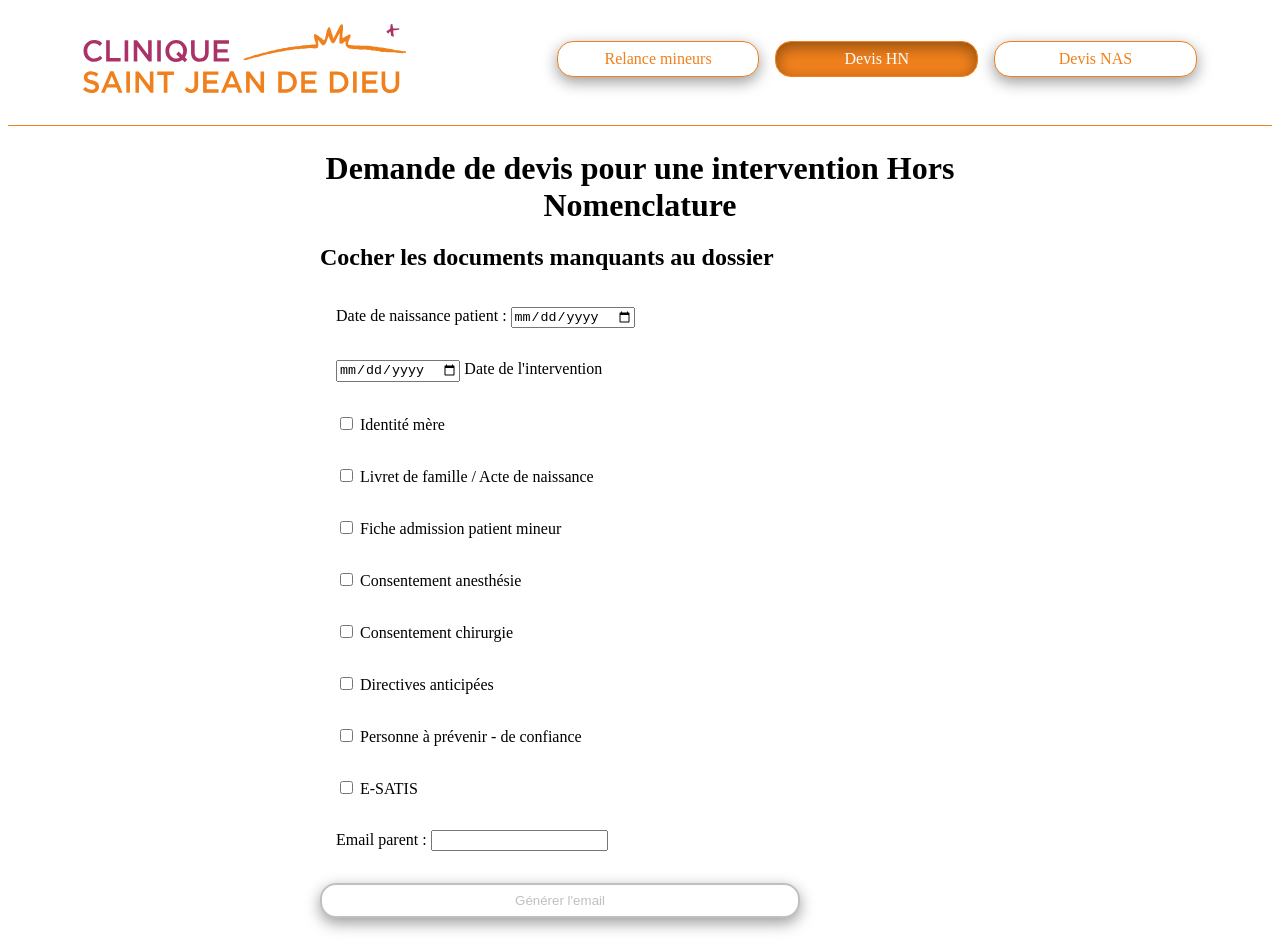
==== devis-hn.html @ fa4c193e "Stagging for modifications" ====
<!DOCTYPE html>
<html lang="fr">

<head>
    <meta charset="UTF-8">
    <meta name="viewport" content="width=device-width, initial-scale=1.0">
    <link href="./css/reset.css" rel="stylesheet" />
    <link href="./css/header.css" rel="stylesheet" />
    <link href="./css/hn-main.css" rel="stylesheet" />
    <title>Admissions - SJDD</title>
</head>

<body>
    <header>
        <img src="./images/logo.svg" alt="Logo de la clinique Saint-Jean de Dieu">
        <nav>
            <a href="mineurs.html">Relance mineurs</a>
            <a href="devis-hn.html" class="active">Devis HN</a>
            <a href="#">Devis NAS</a>
        </nav>
    </header>
    <main>
        <h1>Demande de devis pour une intervention Hors Nomenclature</h1>

        <form id="devis-hn-form">
            <h2>Cocher les documents manquants au dossier</h2>

            <div id="form-field" id="form-field">
                <label for="ddn">Date de naissance patient : </label>
                <input type="date" name="ddn" id="ddn">
            </div>
            <div id="form-field">
                <input type="date" name="date-chir" id="date-chir">
                <label for="date-chir">Date de l'intervention</label>
            </div>
            <div id="form-field">
                <input type="checkbox" name="cni-mere" id="cni-mere">
                <label for="cni-mere">Identité mère</label>
            </div>
            <div id="form-field">
                <input type="checkbox" name="lf-naissance" id="lf-naissance">
                <label for="lf-naissance">Livret de famille / Acte de naissance</label>
            </div>
            <div id="form-field">
                <input type="checkbox" name="adm-mineur" id="adm-mineur">
                <label for="adm-mineur">Fiche admission patient mineur</label>
            </div>
            <div id="form-field">
                <input type="checkbox" name="ca" id="ca">
                <label for="ca">Consentement anesthésie</label>
            </div>
            <div id="form-field">
                <input type="checkbox" name="cc" id="cc">
                <label for="cc">Consentement chirurgie</label>
            </div>
            <div id="form-field">
                <input type="checkbox" name="da" id="da">
                <label for="da">Directives anticipées</label>
            </div>
            <div id="form-field">
                <input type="checkbox" name="pap" id="pap">
                <label for="pap">Personne à prévenir - de confiance</label>
            </div>
            <div id="form-field">
                <input type="checkbox" name="tt-donnees" id="tt-donnees">
                <label for="tt-donnees">E-SATIS</label>
            </div>

            <div id="form-field">
                <label for="mail">Email parent : </label>
                <input type="email" name="mail" id="mail">
            </div>

            <button type="submit" class="custom-button" id="generate-email" disabled>Générer l'email</button>
            <a type="submit" class="custom-button" id="send-email">Envoyer l'email</button>
        </form>
    </main>
    <script src="./js/mineurs.js"></script>
</body>

</html>
---- css/header.css ----
header {
    display: flex;
    justify-content: space-around;
    align-items: center;
    margin: 1.5rem 0;
    padding-bottom: 2rem;
    border-bottom: 1px solid #f0801c;
}
nav {
    width: 50dvw;
    height: fit-content;
    display: flex;
    justify-content: space-between;
    align-items: center;
    gap: 1rem;
}

nav a {
    flex: 1;
    font-size: 1.5rem;
    text-decoration: none;
    padding: 0.5rem 1rem;
    background-color: white;
    width: max-content;
    text-align: center;
    color: #f0801c;
    font-size: 1rem;
    border: 1px solid #f0801c;
    transition: all 0.5s;
    border-radius: 1rem;
    box-shadow: 0 5px 15px rgba(0, 0, 0, 0.4);
}

nav a:hover, .active {
    color: white;
    background-color: #f0801c;
    box-shadow: inset 0 5px 15px rgba(0, 0, 0, 0.4);
}
---- css/hn-main.css ----
main {
    width: 50dvw;
    margin: 1rem auto;
}

h1 {
    width: 100%;
    text-align: center;
    margin: 0 auto;
    font-size: 2rem;
    font-weight: bold;
}

#mineur-form {
    display: flex;
    flex-direction: column;
    width: 50%;
    margin: 2rem auto;
    border: 2px solid #f0801c;
    border-radius: 1rem;
}

#mineur-form h2 {
    padding: 1rem 0;
    text-align: center;
    background-color: #f0801c;
    border-top-left-radius: 0.8rem;
    border-top-right-radius: 0.8rem;
    margin-bottom: 1rem;
    color: white;
    font-size: 1.2rem;
    font-weight: bold;
}
#form-field {
    padding: 1rem;
}
#form-field label {
    color: black;
    transition: all 0.5s;
}
#form-field label:hover {
    color: #f0801c;
}

.custom-button {
    width: 75%;
    margin: 1rem auto;
    border: 2px solid #f0801c;
    border-radius: 1rem;
    color: #f0801c;
    background-color: white;
    transition: all 0.5s;
    padding-top: 0.5rem;
    padding-bottom: 0.5rem;
    box-shadow: 0 5px 15px rgba(0, 0, 0, 0.4);
}

.custom-button:hover {
    border-radius: 1rem;
    color: white;
    background-color: #f0801c;
    cursor: pointer;
    box-shadow: inset 0 5px 15px rgba(0, 0, 0, 0.4);
}

#generate-email:disabled {
    border: 2px solid silver;
    color: silver;
}
#send-email {
    text-align: center;
    display: none;
}
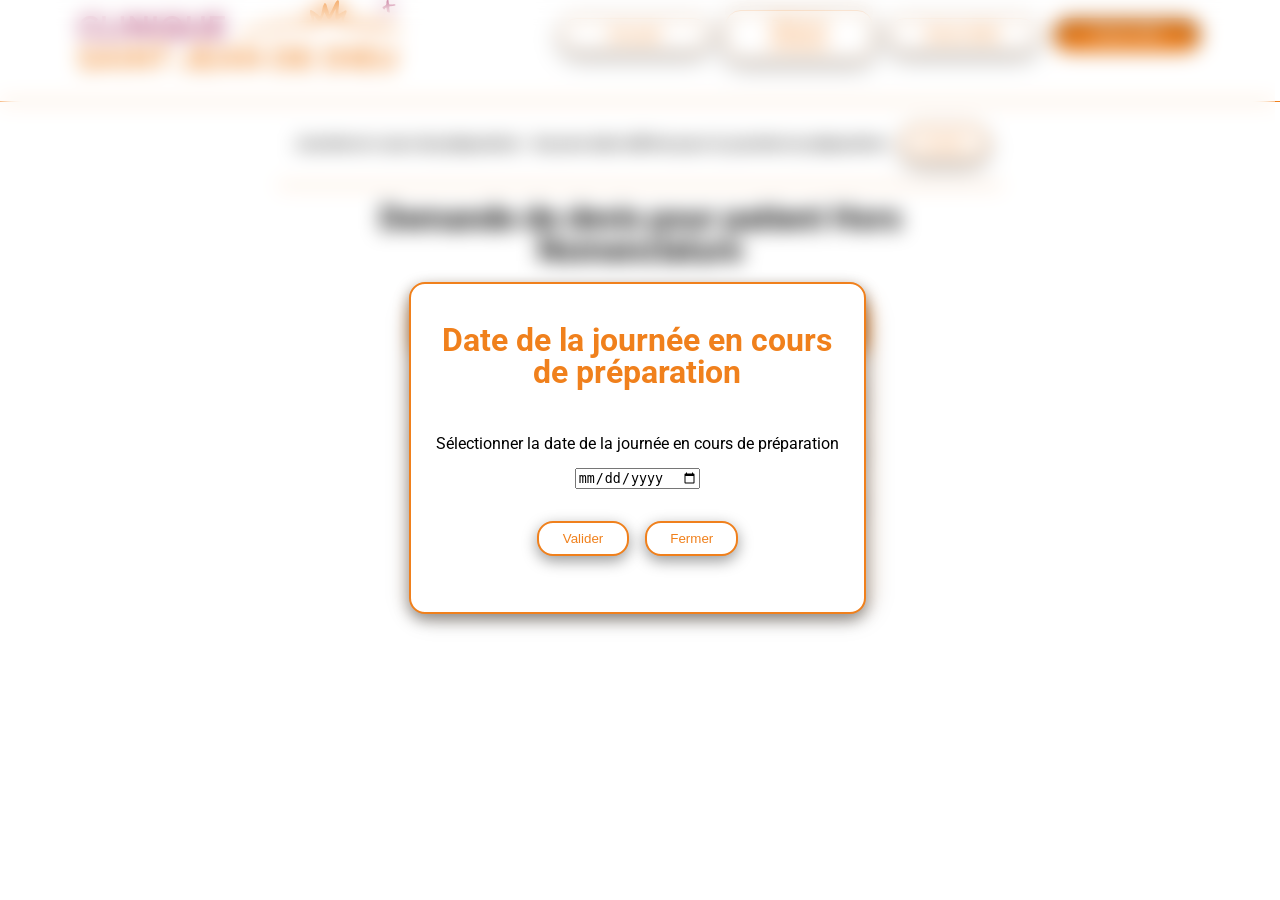
==== commit ff721bc9: "devis hn done." ====
--- a/devis-hn.html
+++ b/devis-hn.html
@@ -5,77 +5,76 @@
     <meta charset="UTF-8">
     <meta name="viewport" content="width=device-width, initial-scale=1.0">
     <link href="./css/reset.css" rel="stylesheet" />
+    <link href="./css/main.css" rel="stylesheet" />
     <link href="./css/header.css" rel="stylesheet" />
     <link href="./css/hn-main.css" rel="stylesheet" />
+    <link href="./css/modal.css" rel="stylesheet" />
+
     <title>Admissions - SJDD</title>
 </head>
 
 <body>
     <header>
-        <img src="./images/logo.svg" alt="Logo de la clinique Saint-Jean de Dieu">
-        <nav>
-            <a href="mineurs.html">Relance mineurs</a>
-            <a href="devis-hn.html" class="active">Devis HN</a>
-            <a href="#">Devis NAS</a>
-        </nav>
+        <div>
+            <img src="./images/logo.svg" alt="Logo de la clinique Saint-Jean de Dieu">
+            <nav>
+                <a href="index.html">Accueil</a>
+                <a href="mineurs.html">Relance mineurs</a>
+                <a href="devis-nas.html">Devis NAS</a>
+                <a href="devis-hn.html" class="active">Devis HN</a>
+            </nav>
+        </div>
+        <div id="date-prepa">
+            <p>Journée en cours de préparation : <span id="date-prepa-value"></span></p>
+            <button id="open-modal" class="custom-button">Modifier</button>
+        </div>
     </header>
     <main>
-        <h1>Demande de devis pour une intervention Hors Nomenclature</h1>
+        <h1>Demande de devis pour patient Hors Nomenclature</h1>
+        <form id="devis-hn">
+            <h2>Informations sur le patient</h2>
+            <label for="patient-name">Nom et prénom du patient :</label>
+            <input type="text" id="patient-name" name="patient-name" required>
 
-        <form id="devis-hn-form">
-            <h2>Cocher les documents manquants au dossier</h2>
+            <label for="patient-dob">Date de naissance du patient :</label>
+            <input type="date" id="patient-dob" name="patient-dob" required>
 
-            <div id="form-field" id="form-field">
-                <label for="ddn">Date de naissance patient : </label>
-                <input type="date" name="ddn" id="ddn">
-            </div>
-            <div id="form-field">
-                <input type="date" name="date-chir" id="date-chir">
-                <label for="date-chir">Date de l'intervention</label>
-            </div>
-            <div id="form-field">
-                <input type="checkbox" name="cni-mere" id="cni-mere">
-                <label for="cni-mere">Identité mère</label>
-            </div>
-            <div id="form-field">
-                <input type="checkbox" name="lf-naissance" id="lf-naissance">
-                <label for="lf-naissance">Livret de famille / Acte de naissance</label>
-            </div>
-            <div id="form-field">
-                <input type="checkbox" name="adm-mineur" id="adm-mineur">
-                <label for="adm-mineur">Fiche admission patient mineur</label>
-            </div>
-            <div id="form-field">
-                <input type="checkbox" name="ca" id="ca">
-                <label for="ca">Consentement anesthésie</label>
-            </div>
-            <div id="form-field">
-                <input type="checkbox" name="cc" id="cc">
-                <label for="cc">Consentement chirurgie</label>
-            </div>
-            <div id="form-field">
-                <input type="checkbox" name="da" id="da">
-                <label for="da">Directives anticipées</label>
-            </div>
-            <div id="form-field">
-                <input type="checkbox" name="pap" id="pap">
-                <label for="pap">Personne à prévenir - de confiance</label>
-            </div>
-            <div id="form-field">
-                <input type="checkbox" name="tt-donnees" id="tt-donnees">
-                <label for="tt-donnees">E-SATIS</label>
-            </div>
+            <label for="surgeon">Nom du chirurgien :</label>
+            <select name="surgeon" id="surgeon" required>
+                <option value="">Sélectionner un chirurgien</option>
+                <option value="racy">Dr. Racy</option>
+                <option value="davido">Dr. Davido</option>
+                <option value="de-verbizier">Dr. De Verbizier</option>
+                <option value="boutin">Dr. Boutin</option>
+                <option value="samama">Dr. Samama</option>
+                <option value="fitoussi">Dr. Fitoussi</option>
+                <option value="barry-de-longchamps">Dr. Barry de Longchamps</option>
+                <option value="lemazurier">Dr. Lemazurier</option>
+                <option value="guilhard">Dr. Guilhard</option>
+                <option value="sarfati">Dr. Sarfati</option>
+            </select>
 
-            <div id="form-field">
-                <label for="mail">Email parent : </label>
-                <input type="email" name="mail" id="mail">
-            </div>
-
-            <button type="submit" class="custom-button" id="generate-email" disabled>Générer l'email</button>
-            <a type="submit" class="custom-button" id="send-email">Envoyer l'email</button>
+            <button type="submit" class="custom-button" id="generate-email" disabled>Générer le mail</button>
+            <a type="submit" class="custom-button" id="send-email">Envoyer l'email</a>
         </form>
     </main>
-    <script src="./js/mineurs.js"></script>
+
+    <div id="modal">
+        <div id="modal-content">
+            <h2>Date de la journée en cours de préparation</h2>
+            <form>
+                <label for="date-prepa">Sélectionner la date de la journée en cours de préparation</label>
+                <input type="date" name="date-prepa" id="date-prepa">
+                <div>
+                    <button type="submit" class="custom-button">Valider</button>
+                    <button type="button" id="close-modal" class="custom-button">Fermer</button>
+                </div>
+            </form>
+        </div>
+    </div>
+    <script src="./js/header-date.js"></script>
+    <script src="./js/modal-date.js"></script>
+    <script src="./js/devis-hn.js"></script>
 </body>
 
 </html>
--- a/css/main.css
+++ b/css/main.css
@@ -0,0 +1,20 @@
+.custom-button {
+    width: 75%;
+    margin: 1rem auto;
+    border: 2px solid #f0801c;
+    border-radius: 1rem;
+    color: #f0801c;
+    background-color: white;
+    transition: all 0.5s;
+    padding-top: 0.5rem;
+    padding-bottom: 0.5rem;
+    box-shadow: 0 5px 15px rgba(0, 0, 0, 0.4);
+}
+
+.custom-button:hover {
+    border-radius: 1rem;
+    color: white;
+    background-color: #f0801c;
+    cursor: pointer;
+    box-shadow: inset 0 5px 15px rgba(0, 0, 0, 0.4);
+}
--- a/css/header.css
+++ b/css/header.css
@@ -1,8 +1,10 @@
 header {
+    /* margin: 1.5rem 0; */
+}
+header div {
     display: flex;
     justify-content: space-around;
     align-items: center;
-    margin: 1.5rem 0;
     padding-bottom: 2rem;
     border-bottom: 1px solid #f0801c;
 }
@@ -35,4 +37,19 @@
     color: white;
     background-color: #f0801c;
     box-shadow: inset 0 5px 15px rgba(0, 0, 0, 0.4);
+}
+
+header #date-prepa {
+    display: flex;
+    justify-content: center;
+    align-items: center;
+    gap: 1rem;
+    width: fit-content;
+    margin: 0 auto;
+    padding: 0.5rem 1rem;
+}
+
+#open-modal {
+    width: fit-content;
+    padding: 0.5rem 1rem;
 }
--- a/css/hn-main.css
+++ b/css/hn-main.css
@@ -1,26 +1,28 @@
 main {
-    width: 50dvw;
-    margin: 1rem auto;
+    margin: 1rem 0;
 }
 
 h1 {
-    width: 100%;
+    width: 50dvw;
     text-align: center;
     margin: 0 auto;
     font-size: 2rem;
     font-weight: bold;
 }
 
-#mineur-form {
-    display: flex;
-    flex-direction: column;
-    width: 50%;
+#devis-hn {
+    display: grid;
+    grid-template-columns: 1fr 1fr;
+    width: 35%;
     margin: 2rem auto;
     border: 2px solid #f0801c;
     border-radius: 1rem;
+    gap: 1rem;
+    box-shadow: 0 5px 15px rgba(0, 0, 0, 0.4);
 }
 
-#mineur-form h2 {
+#devis-hn h2 {
+    grid-column: 1/3;
     padding: 1rem 0;
     text-align: center;
     background-color: #f0801c;
@@ -31,45 +33,37 @@
     font-size: 1.2rem;
     font-weight: bold;
 }
-#form-field {
-    padding: 1rem;
+
+#devis-hn label {
+    margin-left: 0.5rem;;
+    
 }
-#form-field label {
-    color: black;
-    transition: all 0.5s;
+#devis-hn input, #devis-hn select {
+    margin-right: 0.5rem;
+    border-radius: 1rem;
+    padding: 0.5rem;
 }
-#form-field label:hover {
+#devis-hn label:hover {
     color: #f0801c;
 }
 
-.custom-button {
-    width: 75%;
-    margin: 1rem auto;
-    border: 2px solid #f0801c;
-    border-radius: 1rem;
-    color: #f0801c;
-    background-color: white;
-    transition: all 0.5s;
-    padding-top: 0.5rem;
-    padding-bottom: 0.5rem;
-    box-shadow: 0 5px 15px rgba(0, 0, 0, 0.4);
+#generate-email, #send-email {
+    grid-column: 1/3;
 }
-
-.custom-button:hover {
-    border-radius: 1rem;
-    color: white;
-    background-color: #f0801c;
-    cursor: pointer;
-    box-shadow: inset 0 5px 15px rgba(0, 0, 0, 0.4);
-}
-
 #generate-email:disabled {
     border: 2px solid silver;
     color: silver;
+}
+
+#generate-email:disabled:hover {
+    border: 2px solid silver;
+    color: silver;
+    cursor: not-allowed;
+    background-color: white;
+    box-shadow: 0 5px 15px rgba(0, 0, 0, 0.4);
 }
 #send-email {
     text-align: center;
     display: none;
 }
 
-
--- a/css/modal.css
+++ b/css/modal.css
@@ -0,0 +1,54 @@
+#modal {
+    visibility: hidden;
+    position: absolute;
+    width: 99.6dvw;
+    height: 99.6dvh;
+    /* top: 1dvh;
+    left: 1dvw; */
+    top: 0;
+    left: 0;
+    backdrop-filter: blur(10px);
+    display: flex;
+    flex-direction: column;
+    justify-content: center;
+    align-items: center;
+}
+
+#modal-content {
+    height: 33%;
+    width: 33%;
+    border-radius: 1rem;
+    border: 2px solid #f0801c;
+    background-color: white;
+    padding: 1rem;
+    display: flex;
+    flex-direction: column;
+    justify-content: center;
+    align-items: center;
+    gap: 1rem;
+    box-shadow: 0 5px 15px rgba(0, 0, 0, 0.4);
+}
+
+#modal-content h2 {
+    font-size: 2rem;
+    color: #f0801c;
+    text-align: center;
+    font-weight: bold;
+}
+
+ #modal-content form {
+    margin-top: 2rem;
+    display: flex;
+    flex-direction: column;
+    justify-content: center;
+    align-items: center;
+    gap: 1rem;
+}
+
+#modal-content form div {
+    width: 50%;
+    display: flex;
+    justify-content: space-between;
+    align-items: center;
+    gap: 1rem;
+}
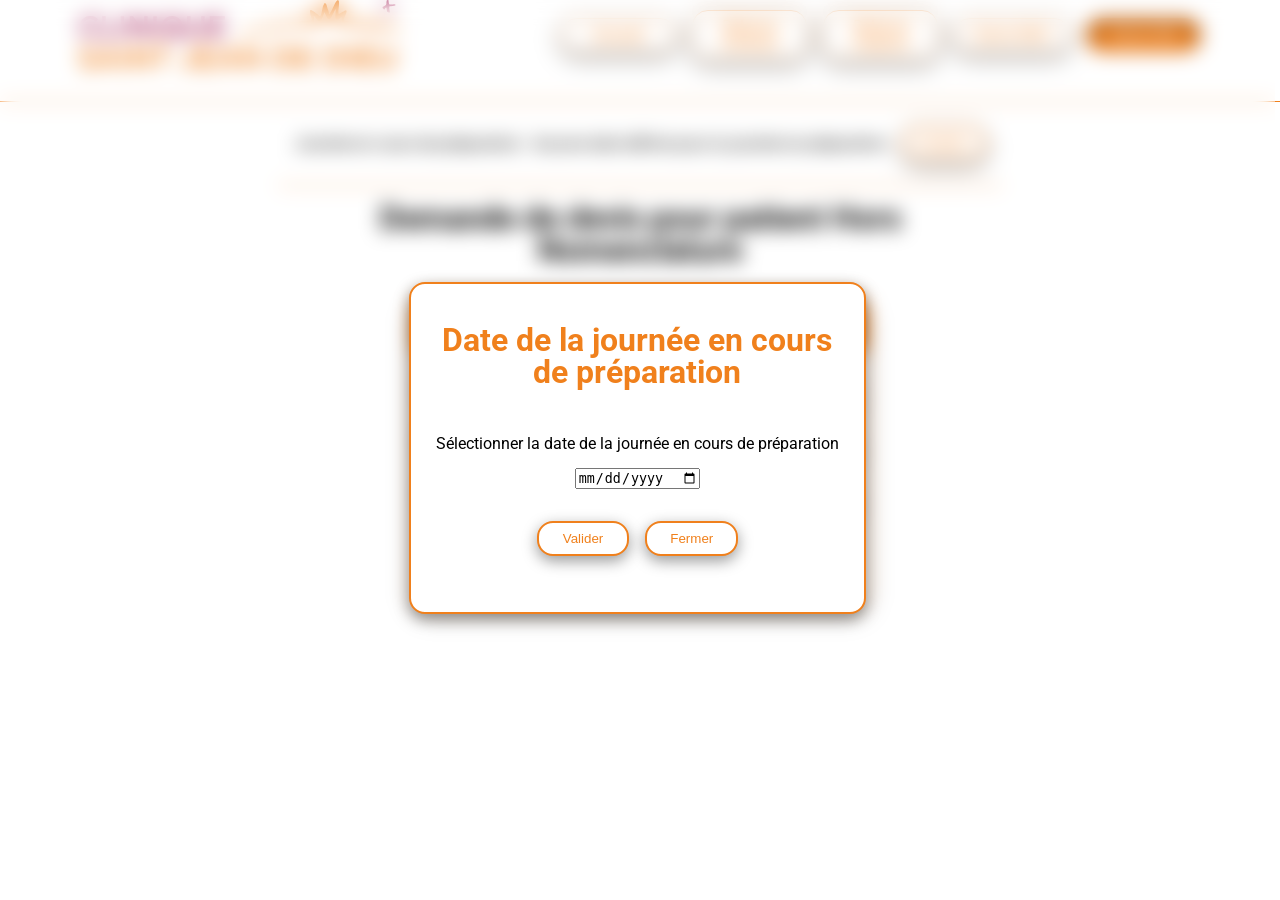
==== commit 7874425a: "feature reminder-adults done." ====
--- a/devis-hn.html
+++ b/devis-hn.html
@@ -20,6 +20,7 @@
             <nav>
                 <a href="index.html">Accueil</a>
                 <a href="mineurs.html">Relance mineurs</a>
+                <a href="majeurs.html">Relance majeurs</a>
                 <a href="devis-nas.html">Devis NAS</a>
                 <a href="devis-hn.html" class="active">Devis HN</a>
             </nav>
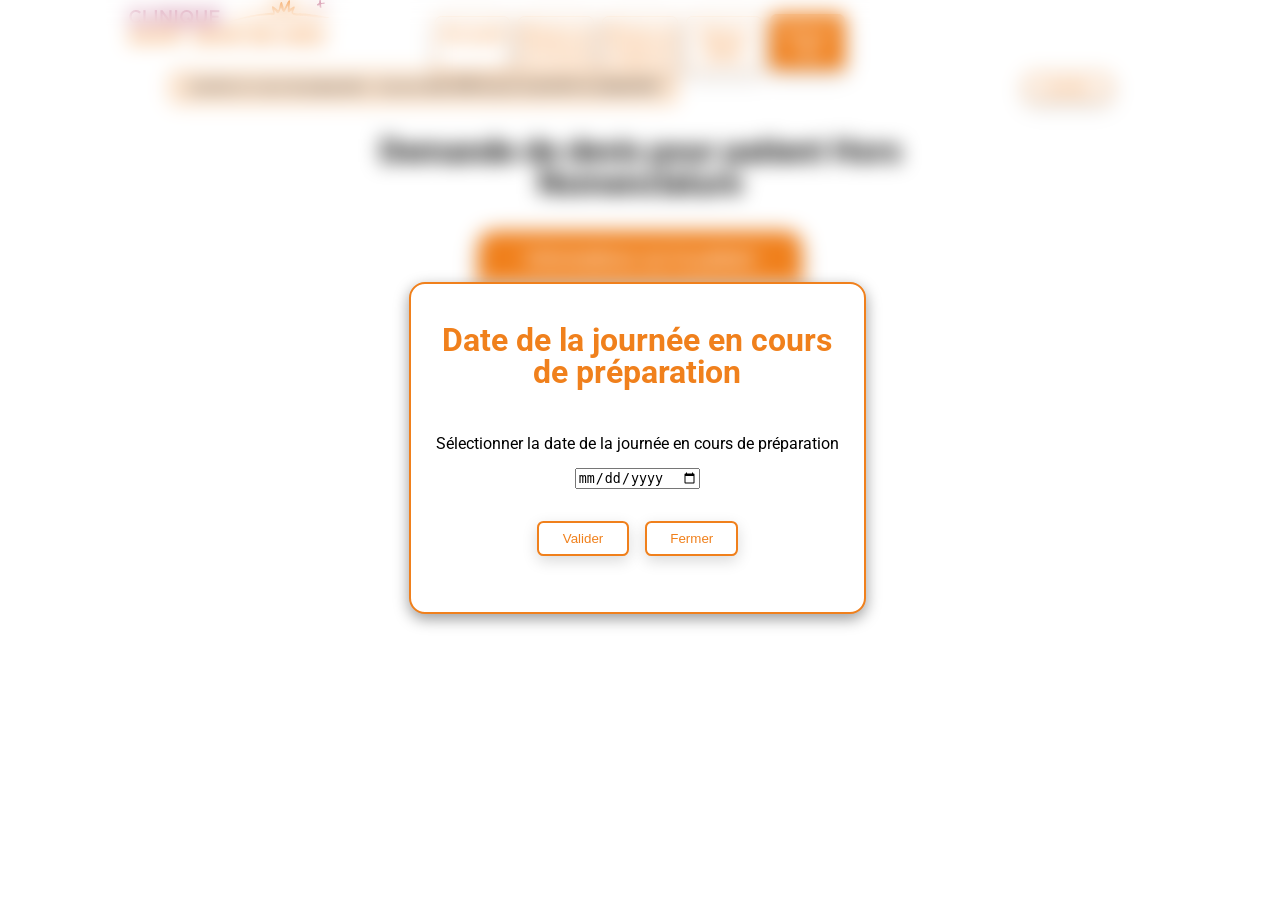
==== commit a47512a7: "refactor spa done." ====
--- a/devis-hn.html
+++ b/devis-hn.html
@@ -32,13 +32,13 @@
     </header>
     <main>
         <h1>Demande de devis pour patient Hors Nomenclature</h1>
-        <form id="devis-hn">
+        <form id="devis-hn-form">
             <h2>Informations sur le patient</h2>
-            <label for="patient-name">Nom et prénom du patient :</label>
-            <input type="text" id="patient-name" name="patient-name" required>
+            <label for="patient-name-hn">Nom et prénom du patient :</label>
+            <input type="text" id="patient-name-hn" name="patient-name-hn" required>
 
-            <label for="patient-dob">Date de naissance du patient :</label>
-            <input type="date" id="patient-dob" name="patient-dob" required>
+            <label for="patient-dob-hn">Date de naissance du patient :</label>
+            <input type="date" id="patient-dob-hn" name="patient-dob-hn" required>
 
             <label for="surgeon">Nom du chirurgien :</label>
             <select name="surgeon" id="surgeon" required>
@@ -55,8 +55,8 @@
                 <option value="sarfati">Dr. Sarfati</option>
             </select>
 
-            <button type="submit" class="custom-button" id="generate-email" disabled>Générer le mail</button>
-            <a type="submit" class="custom-button" id="send-email">Envoyer l'email</a>
+            <button type="submit" class="custom-button" id="generate-email-hn" disabled>Générer le mail</button>
+            <a type="submit" class="custom-button" id="send-email-hn">Envoyer l'email</a>
         </form>
     </main>
 
--- a/css/main.css
+++ b/css/main.css
@@ -2,19 +2,37 @@
     width: 75%;
     margin: 1rem auto;
     border: 2px solid #f0801c;
-    border-radius: 1rem;
+    border-radius: 0.4rem;
     color: #f0801c;
     background-color: white;
     transition: all 0.5s;
     padding-top: 0.5rem;
     padding-bottom: 0.5rem;
-    box-shadow: 0 5px 15px rgba(0, 0, 0, 0.4);
+    box-shadow: 0 5px 15px rgba(0, 0, 0, 0.15);
 }
 
 .custom-button:hover {
-    border-radius: 1rem;
     color: white;
     background-color: #f0801c;
     cursor: pointer;
-    box-shadow: inset 0 5px 15px rgba(0, 0, 0, 0.4);
+    transform: translateY(-2px);
+}
+
+main {
+    width: 50dvw;
+    padding: 0 2rem;
+    margin: 0 auto;
+}
+
+h1 {
+    width: 100%;
+    text-align: center;
+    margin: 0 auto;
+    font-size: 2rem;
+    font-weight: bold;
+    padding-top: 2rem;
+}
+
+#majeurs, #devis-nas, #devis-hn {
+    display: none;
 }
--- a/css/header.css
+++ b/css/header.css
@@ -1,12 +1,17 @@
-header {
-    /* margin: 1.5rem 0; */
+/* header {
+    position: relative;
+    padding-top: 2rem;
+    padding-bottom: 1rem;
+    border-bottom: 1px solid #f0801c;
 }
-header div {
+header img {
+    width: 150px;
+}
+header div:not(#date-prepa) {
     display: flex;
     justify-content: space-around;
     align-items: center;
     padding-bottom: 2rem;
-    border-bottom: 1px solid #f0801c;
 }
 nav {
     width: 50dvw;
@@ -29,27 +34,130 @@
     font-size: 1rem;
     border: 1px solid #f0801c;
     transition: all 0.5s;
-    border-radius: 1rem;
-    box-shadow: 0 5px 15px rgba(0, 0, 0, 0.4);
+    border-radius: 0.4rem;
+    box-shadow: 0 5px 15px rgba(0, 0, 0, 0.15);
 }
 
-nav a:hover, .active {
+nav a:hover {
     color: white;
     background-color: #f0801c;
-    box-shadow: inset 0 5px 15px rgba(0, 0, 0, 0.4);
+    transform: translateY(-2px);
+}
+nav a.active {
+    color: white;
+    background-color: #f0801c;
 }
 
-header #date-prepa {
+#date-prepa {
+    position: absolute;
+    bottom: 4%;
+    right: 0;
+    width: fit-content;
     display: flex;
-    justify-content: center;
+    gap: 0.5rem;
     align-items: center;
-    gap: 1rem;
+    padding: 0;
+    margin: 0;
+}
+#date-prepa p {
     width: fit-content;
-    margin: 0 auto;
+    font-size: 0.8rem;
     padding: 0.5rem 1rem;
+    background-color: rgba(240, 128, 28, 0.2);
+    margin: 0;
+    border-radius: 0.4rem;
+    border: 1px solid #f0801c;
+}
+#date-prepa button {
+    margin: 0;
+    padding: 0.2rem 1rem;
+}
+#open-modal {
+    width: fit-content;
+    padding: 0.5rem 1rem;
+} */
+
+header {
+    width: 100vw;
+    /* display: flex;
+    flex-direction: column;
+    align-items: center;
+    padding-top: 2rem;
+    padding-bottom: 1rem;
+    border-bottom: 1px solid #f0801c; */
+}
+
+header img {
+    width: 200px;
+    height: auto;
+    margin-left: 2rem;
+}
+
+header h1 {
+    
+}
+header div:not(#date-prepa) {
+    display: grid;
+    grid-template-columns: repeat(3, 1fr);
+    justify-items: center;
+    align-content: center;
+    width: 100%;
+}
+
+#date-prepa {
+    display: flex;
+    justify-content: space-around;
+    gap: 0.5rem;
+    align-items: center;
+    margin: 0;
+}
+#date-prepa p {
+    width: fit-content;
+    font-size: 0.8rem;
+    padding: 0.5rem 1rem;
+    background-color: rgba(240, 128, 28, 0.2);
+    margin: 0;
+    border-radius: 0.4rem;
+    border: 1px solid #f0801c;
+}
+#date-prepa button {
+    margin: 0;
+    padding: 0.2rem 1rem;
 }
 
 #open-modal {
     width: fit-content;
     padding: 0.5rem 1rem;
+}
+
+nav {
+    display: flex;
+    justify-content: space-between;
+    gap: 0.5rem;
+    margin: 1rem 0.5rem 0 0.5rem;
+}
+
+nav a {
+    display: block;
+    width: 100%;
+    text-align: center;
+    border-top-left-radius: 0.4rem;
+    border-top-right-radius: 0.4rem;
+    padding: 0.5rem 0;
+    border: 1px solid #f0801c;
+    text-decoration: none;
+    color: #f0801c;
+    font-size: 1.2rem;
+    transition: all 0.5s;
+    box-shadow: 0 5px 15px rgba(0, 0, 0, 0.15)
+}
+nav a.active, nav a:hover {
+    background-color: #f0801c;
+    color: white;
+}
+nav a.active {
+    transform: translateY(-2px);
+}
+nav a:hover {
+    transform: translateY(-2px);
 }
--- a/css/hn-main.css
+++ b/css/hn-main.css
@@ -1,27 +1,15 @@
-main {
-    margin: 1rem 0;
-}
-
-h1 {
-    width: 50dvw;
-    text-align: center;
-    margin: 0 auto;
-    font-size: 2rem;
-    font-weight: bold;
-}
-
-#devis-hn {
+#devis-hn-form {
     display: grid;
     grid-template-columns: 1fr 1fr;
-    width: 35%;
+    width: 50%;
     margin: 2rem auto;
     border: 2px solid #f0801c;
     border-radius: 1rem;
     gap: 1rem;
-    box-shadow: 0 5px 15px rgba(0, 0, 0, 0.4);
+    box-shadow: 0 5px 15px rgba(0, 0, 0, 0.15);
 }
 
-#devis-hn h2 {
+#devis-hn-form h2 {
     grid-column: 1/3;
     padding: 1rem 0;
     text-align: center;
@@ -34,36 +22,39 @@
     font-weight: bold;
 }
 
-#devis-hn label {
-    margin-left: 0.5rem;;
+#devis-hn-form label {
+    margin-left: 0.5rem;
     
 }
-#devis-hn input, #devis-hn select {
+#devis-hn-form input, #devis-hn-form select {
     margin-right: 0.5rem;
     border-radius: 1rem;
     padding: 0.5rem;
+    border: none;
+    outline: 1px solid #f0801c;
 }
-#devis-hn label:hover {
+#devis-hn-form label:hover {
     color: #f0801c;
 }
 
-#generate-email, #send-email {
+#generate-email-hn, #send-email-hn {
     grid-column: 1/3;
 }
-#generate-email:disabled {
+#generate-email-hn:disabled {
     border: 2px solid silver;
     color: silver;
 }
 
-#generate-email:disabled:hover {
+#generate-email-hn:disabled:hover {
     border: 2px solid silver;
     color: silver;
     cursor: not-allowed;
     background-color: white;
     box-shadow: 0 5px 15px rgba(0, 0, 0, 0.4);
 }
-#send-email {
+#send-email-hn {
     text-align: center;
     display: none;
+    text-decoration: none;
 }
 
